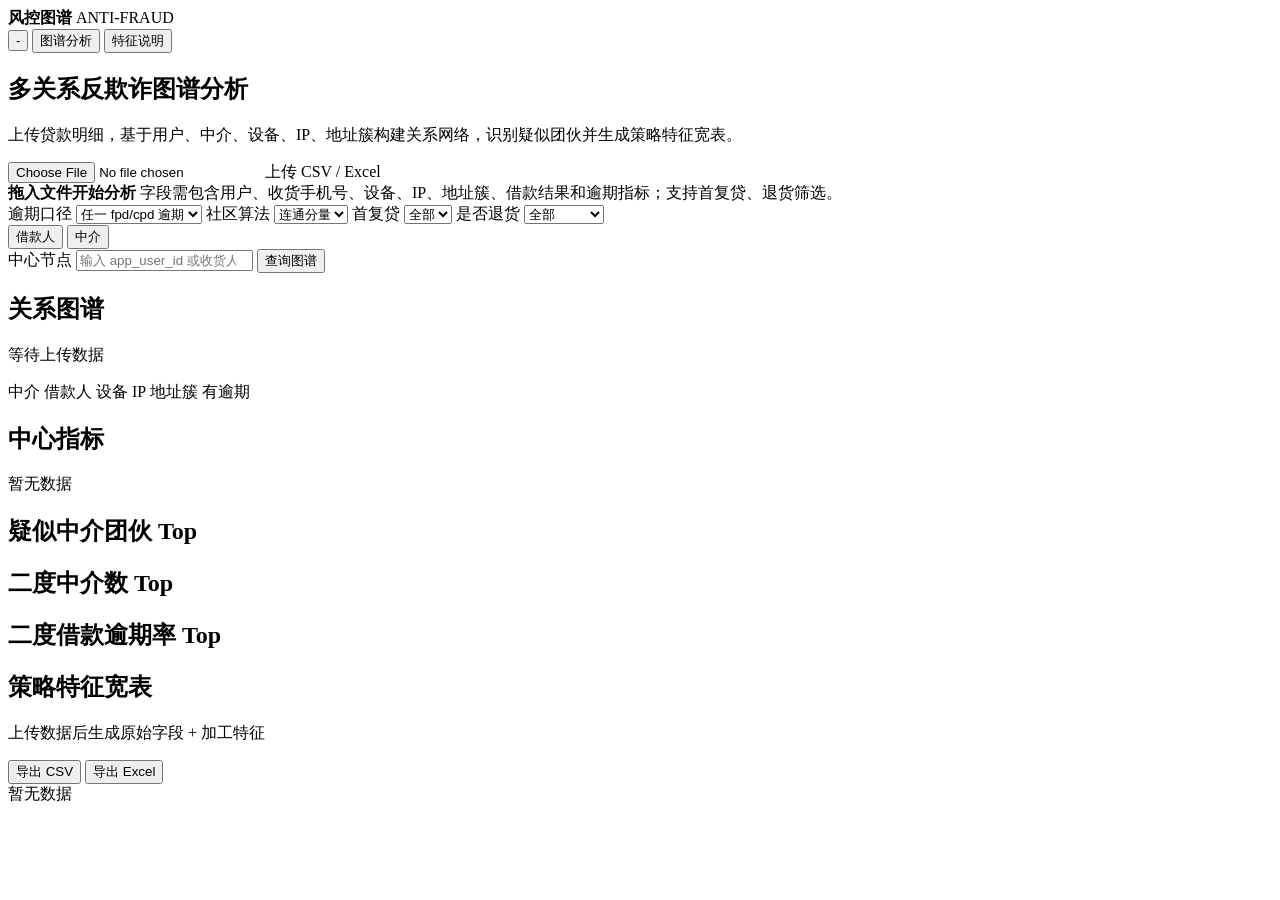
==== static/index.html @ c533c09c "Initial commit" ====
<!doctype html>
<html lang="zh-CN">
  <head>
    <meta charset="utf-8" />
    <meta name="viewport" content="width=device-width, initial-scale=1" />
    <title>二度关系风险图谱</title>
    <link rel="stylesheet" href="/styles.css" />
  </head>
  <body>
    <main class="app-shell">
      <aside class="side-nav" aria-label="页面导航">
        <div class="side-brand">
          <strong>风控图谱</strong>
          <span>ANTI-FRAUD</span>
        </div>
        <button id="navToggle" class="nav-collapse" type="button" aria-label="隐藏导航">-</button>
        <button class="nav-button active" type="button" data-view="graphView">图谱分析</button>
        <button class="nav-button" type="button" data-view="featureGuide">特征说明</button>
      </aside>
      <button id="navExpand" class="nav-expand" type="button" aria-label="显示导航" hidden>+</button>

      <section id="graphView" class="workspace view active">
        <header class="topbar">
          <div>
            <h1>多关系反欺诈图谱分析</h1>
            <p>上传贷款明细，基于用户、中介、设备、IP、地址簇构建关系网络，识别疑似团伙并生成策略特征宽表。</p>
          </div>
          <label class="upload-button">
            <input id="fileInput" type="file" accept=".csv,.xlsx,.xlsm,.xltx,.xltm" />
            上传 CSV / Excel
          </label>
        </header>

        <section id="dropZone" class="drop-zone">
          <div class="drop-copy">
            <strong>拖入文件开始分析</strong>
            <span>字段需包含用户、收货手机号、设备、IP、地址簇、借款结果和逾期指标；支持首复贷、退货筛选。</span>
          </div>
        </section>

        <section class="controls">
          <label>
            逾期口径
            <select id="overdueBasis">
              <option value="any">任一 fpd/cpd 逾期</option>
              <option value="fpd1">fpd1</option>
              <option value="fpd3">fpd3</option>
              <option value="fpd7">fpd7</option>
              <option value="fpd10">fpd10</option>
              <option value="fpd30">fpd30</option>
              <option value="cpd1">cpd1</option>
              <option value="cpd7">cpd7</option>
              <option value="cpd10">cpd10</option>
              <option value="cpd30">cpd30</option>
              <option value="spd10">spd10</option>
              <option value="spd30">spd30</option>
              <option value="tpd10">tpd10</option>
              <option value="tpd30">tpd30</option>
            </select>
          </label>
          <label>
            社区算法
            <select id="communityMethod">
              <option value="connected_components">连通分量</option>
              <option value="louvain">Louvain</option>
              <option value="leiden">Leiden</option>
            </select>
          </label>
          <label>
            首复贷
            <select id="reloanFilter">
              <option value="all">全部</option>
            </select>
          </label>
          <label>
            是否退货
            <select id="returnFilter">
              <option value="all">全部</option>
              <option value="0">未退货 / 0</option>
              <option value="1">已退货 / 1</option>
            </select>
          </label>
          <div class="segment" role="group" aria-label="中心节点类型">
            <button id="borrowerMode" class="active" type="button">借款人</button>
            <button id="agentMode" type="button">中介</button>
          </div>
          <label class="search-label">
            中心节点
            <input id="centerInput" type="search" placeholder="输入 app_user_id 或收货人手机号后回车" autocomplete="off" />
          </label>
          <button id="queryButton" class="primary" type="button">查询图谱</button>
        </section>

        <section id="analysisProgress" class="analysis-progress" aria-live="polite" hidden>
          <div class="progress-copy">
            <strong id="progressTitle">准备分析</strong>
            <span id="progressText">等待任务开始</span>
          </div>
          <div class="progress-track" role="progressbar" aria-valuemin="0" aria-valuemax="100" aria-valuenow="0">
            <span id="progressBar"></span>
          </div>
        </section>

        <section id="summaryCards" class="summary-grid"></section>

        <section class="graph-layout">
          <div class="graph-panel">
            <div class="panel-head">
              <div>
                <h2>关系图谱</h2>
                <p id="graphSubtitle">等待上传数据</p>
              </div>
              <div class="legend">
                <span><i class="agent-dot"></i>中介</span>
                <span><i class="borrower-dot"></i>借款人</span>
                <span><i class="device-dot"></i>设备</span>
                <span><i class="ip-dot"></i>IP</span>
                <span><i class="address-dot"></i>地址簇</span>
                <span><i class="overdue-dot"></i>有逾期</span>
              </div>
            </div>
            <div id="graphCanvas" class="graph-canvas"></div>
          </div>

          <aside class="metric-panel">
            <h2>中心指标</h2>
            <div id="centerMetrics" class="metric-list empty">暂无数据</div>
            <div id="searchResults" class="search-results"></div>
          </aside>
        </section>

        <section class="tables">
          <article>
            <h2>疑似中介团伙 Top</h2>
            <div id="communityTable" class="table"></div>
          </article>
          <article>
            <h2>二度中介数 Top</h2>
            <div id="agentTable" class="table"></div>
          </article>
          <article>
            <h2>二度借款逾期率 Top</h2>
            <div id="borrowerTable" class="table"></div>
          </article>
        </section>

        <section class="feature-section">
          <div class="feature-head">
            <div>
              <h2>策略特征宽表</h2>
              <p id="featureSubtitle">上传数据后生成原始字段 + 加工特征</p>
            </div>
            <div class="feature-actions">
              <button id="exportCsvButton" class="secondary" type="button">导出 CSV</button>
              <button id="exportExcelButton" class="secondary" type="button">导出 Excel</button>
            </div>
          </div>
          <div id="featureTable" class="feature-table empty">暂无数据</div>
        </section>
      </section>

      <section id="featureGuide" class="workspace view guide-view" hidden>
        <header class="topbar">
          <div>
            <h1>特征说明</h1>
            <p>策略特征宽表中新加工字段的计算口径。</p>
          </div>
        </header>

        <section class="guide-section">
          <h2>通用口径</h2>
          <p>以下说明以宽表当前行为准：U 为当前行 app_user_id，A 为当前行 consigneeMobileId，C 为 addr_cluster_id，D 为 device_id，P 为 ip。</p>
          <ul>
            <li>申请笔数类字段统计筛选后的全量申请行。</li>
            <li>贷款笔数和坏账率类字段只统计 final_result=30 的通过样本。</li>
            <li>坏账率 = 通过样本中逾期笔数 / 通过样本总笔数。</li>
            <li>关联人数、关联设备数、关联 IP 数、关联地址簇数均为去重计数。</li>
            <li>页面上的逾期口径、首复贷、是否退货筛选会影响所有加工结果。</li>
          </ul>
        </section>

        <section class="guide-grid">
          <article class="guide-card">
            <h2>中介维度</h2>
            <dl>
              <dt>收货人手机号关联人数</dt><dd>A 关联过的去重 app_user_id 数。</dd>
              <dt>收货人手机号关联设备数</dt><dd>A 关联过的去重 device_id 数。</dd>
              <dt>收货人手机号关联ip数</dt><dd>A 关联过的去重 ip 数。</dd>
              <dt>收货人手机号关联地址簇数</dt><dd>A 关联过的去重 addr_cluster_id 数。</dd>
              <dt>收货人手机号坏账率</dt><dd>A 关联记录中 final_result=30 且逾期的笔数 / A 关联记录中 final_result=30 的笔数。</dd>
            </dl>
          </article>

          <article class="guide-card">
            <h2>地址簇维度</h2>
            <dl>
              <dt>地址簇大小_地址数</dt><dd>C 下去重 receiverAddr / consigneeAddr 数。</dd>
              <dt>地址簇关联人数</dt><dd>C 下去重 app_user_id 数。</dd>
              <dt>地址簇关联收货人手机号数</dt><dd>C 下去重 consigneeMobileId 数。</dd>
              <dt>地址簇关联设备数</dt><dd>C 下去重 device_id 数。</dd>
              <dt>地址簇关联ip数</dt><dd>C 下去重 ip 数。</dd>
              <dt>地址簇申请笔数</dt><dd>C 对应的全量申请行数。</dd>
              <dt>地址簇坏账率</dt><dd>C 对应记录中 final_result=30 且逾期的笔数 / C 对应记录中 final_result=30 的笔数。</dd>
            </dl>
          </article>

          <article class="guide-card">
            <h2>设备维度</h2>
            <dl>
              <dt>设备关联人数</dt><dd>D 下去重 app_user_id 数。</dd>
              <dt>设备关联地址簇数</dt><dd>D 下去重 addr_cluster_id 数。</dd>
              <dt>设备关联收货手机号数</dt><dd>D 下去重 consigneeMobileId 数。</dd>
              <dt>设备申请笔数</dt><dd>D 对应的全量申请行数。</dd>
              <dt>设备坏账率</dt><dd>D 对应记录中 final_result=30 且逾期的笔数 / D 对应记录中 final_result=30 的笔数。</dd>
            </dl>
          </article>

          <article class="guide-card">
            <h2>IP 维度</h2>
            <dl>
              <dt>IP关联人数</dt><dd>P 下去重 app_user_id 数。</dd>
              <dt>IP关联设备数</dt><dd>P 下去重 device_id 数。</dd>
              <dt>IP申请笔数</dt><dd>P 对应的全量申请行数。</dd>
              <dt>IP坏账率</dt><dd>P 对应记录中 final_result=30 且逾期的笔数 / P 对应记录中 final_result=30 的笔数。</dd>
            </dl>
          </article>

          <article class="guide-card">
            <h2>借款人自身</h2>
            <dl>
              <dt>借款人一度中介数</dt><dd>U 直接关联过的去重 consigneeMobileId 数。</dd>
              <dt>借款人贷款笔数</dt><dd>U 对应记录中 final_result=30 的笔数。</dd>
              <dt>借款人坏账率</dt><dd>U 对应记录中 final_result=30 且逾期的笔数 / U 对应记录中 final_result=30 的笔数。</dd>
            </dl>
          </article>

          <article class="guide-card">
            <h2>二度关系</h2>
            <dl>
              <dt>二度借款人数</dt><dd>U 的一度中介关联过的其他 app_user_id 去重数，去掉 U 自己。</dd>
              <dt>二度中介数</dt><dd>A 的一度借款人关联过的其他 consigneeMobileId 去重数，去掉 A 自己。</dd>
              <dt>二度设备数</dt><dd>U 的二度借款人集合下所有记录中的去重 device_id 数。</dd>
              <dt>二度ip数</dt><dd>U 的二度借款人集合下所有记录中的去重 ip 数。</dd>
              <dt>二度地址簇数</dt><dd>U 的二度借款人集合下所有记录中的去重 addr_cluster_id 数。</dd>
              <dt>二度申请人数</dt><dd>U 的二度借款人集合中有申请记录的去重 app_user_id 数。</dd>
              <dt>二度申请笔数</dt><dd>U 的二度借款人集合对应的全量申请行数。</dd>
              <dt>二度贷款笔数</dt><dd>U 的二度借款人集合对应记录中 final_result=30 的笔数。</dd>
              <dt>二度坏账率</dt><dd>U 的二度借款人集合对应记录中 final_result=30 且逾期的笔数 / final_result=30 的笔数。</dd>
            </dl>
          </article>

          <article class="guide-card">
            <h2>共享用户中介投影</h2>
            <p>两个中介共享同一个 app_user_id 时连边，边权就是这两个中介共享的去重借款人数。</p>
            <dl>
              <dt>节点度数(共享用户)</dt><dd>A 直接连接的其他中介数量。</dd>
              <dt>加权度数(共享用户)</dt><dd>A 连到的每一条边权相加，边权 = A 与对应中介共同关联的去重 app_user_id 数。</dd>
              <dt>PageRank分数(共享用户)</dt><dd>A 在共享用户中介投影图上的 PageRank。</dd>
              <dt>中介中心性(共享用户)</dt><dd>A 在共享用户中介投影图上的介数中心性，衡量它是否位于其他中介之间的最短路径上。</dd>
              <dt>连通子图大小(共享用户)</dt><dd>A 所在连通分量中的中介数量。</dd>
              <dt>社区id(共享用户)</dt><dd>A 所在共享用户连通分量 ID。</dd>
            </dl>
          </article>

          <article class="guide-card">
            <h2>连通分量关系图</h2>
            <p>两个中介通过共享用户、设备、IP、地址簇计算关系；首复贷选择不同，连边阈值不同。</p>
            <dl>
              <dt>仅首贷或复贷</dt><dd>共享Device >= 1，或共享User >= 1，或共享IP >= 2 且 IP人数 <= 20，或共享Addr >= 1。</dd>
              <dt>全部数据</dt><dd>共享Device >= 1，或共享User >= 2，或共享IP >= 2 且 IP人数 <= 50，或共享Addr >= 1。</dd>
              <dt>节点度数(连通分量关系)</dt><dd>A 在过滤后关系图上直接连接的其他中介数量。</dd>
              <dt>加权度数(连通分量关系)</dt><dd>A 连到的每一条边权相加，边权 = 共享User*1.0 + 共享Device*1.2 + 共享IP*0.8 + 共享Addr*1.0。</dd>
              <dt>PageRank分数(连通分量关系)</dt><dd>A 在过滤后关系图上的 PageRank。</dd>
              <dt>中介中心性(连通分量关系)</dt><dd>A 在过滤后关系图上的介数中心性。</dd>
              <dt>连通子图大小/社区id(连通分量关系)</dt><dd>A 所在过滤后中介连通分量的规模和 ID。</dd>
            </dl>
          </article>

          <article class="guide-card">
            <h2>单类关系中介投影</h2>
            <dl>
              <dt>节点度数(共享设备)</dt><dd>A 在共享设备图上直接连接的其他中介数量。</dd>
              <dt>加权度数(共享设备)</dt><dd>A 连到的每一条边权相加，边权 = A 与对应中介共同关联借款人使用过的去重 device_id 数。</dd>
              <dt>节点度数(共享IP)</dt><dd>A 在共享 IP 图上直接连接的其他中介数量。</dd>
              <dt>加权度数(共享IP)</dt><dd>A 连到的每一条边权相加，边权 = A 与对应中介共同关联借款人使用过的去重 ip 数。</dd>
              <dt>节点度数(共享地址簇)</dt><dd>A 在共享地址簇图上直接连接的其他中介数量。</dd>
              <dt>加权度数(共享地址簇)</dt><dd>A 连到的每一条边权相加，边权 = A 与对应中介共同关联借款人出现过的去重 addr_cluster_id 数。</dd>
            </dl>
          </article>

          <article class="guide-card">
            <h2>多关系中介投影</h2>
            <p>多关系边权 = 1.0 * 共享用户数 + 1.2 * 共享设备数 + 0.8 * 共享 IP 数 + 1.0 * 共享地址簇数。</p>
            <dl>
              <dt>节点度数(多关系)</dt><dd>A 在多关系图上直接连接的其他中介数量。</dd>
              <dt>加权度数(多关系)</dt><dd>A 连到的每一条边权相加，边权 = 1.0 * 共享用户数 + 1.2 * 共享设备数 + 0.8 * 共享 IP 数 + 1.0 * 共享地址簇数。</dd>
              <dt>PageRank分数(多关系)</dt><dd>A 在多关系图上的 PageRank。</dd>
              <dt>中介中心性(多关系)</dt><dd>A 在多关系图上的介数中心性。</dd>
              <dt>连通子图大小(多关系)</dt><dd>A 所在多关系连通分量中的中介数量。</dd>
              <dt>社区id(多关系)</dt><dd>A 所在多关系连通分量 ID。</dd>
            </dl>
          </article>

          <article class="guide-card">
            <h2>边权与 PageRank</h2>
            <dl>
              <dt>Agent 多关系边权</dt><dd>1.0 * 共享用户数 + 1.2 * 共享设备数 + 0.8 * 共享 IP 数 + 1.0 * 共享地址簇数。</dd>
              <dt>User 同构图边权</dt><dd>1.0 * 共享中介数 + 1.2 * 共享设备数 + 0.8 * 共享 IP 数 + 1.0 * 共享地址簇数。</dd>
              <dt>PageRank 公式</dt><dd>PR(v) = (1-d)/N + d*Dangling/N + d*Σ PR(u)*w(u,v)/Σw(u,x)，d=0.85，迭代 40 轮。</dd>
              <dt>符号说明</dt><dd>N 为节点数，w 为边权，Dangling 为无出边节点 PageRank 之和。</dd>
            </dl>
          </article>

          <article class="guide-card">
            <h2>社区特征</h2>
            <p>连通分量时社区为过滤后关系图中的中介连通分量；Louvain / Leiden 时通用社区字段仍为用户同构图社区，宽表会额外生成未过滤 Agent-Agent 多关系图社区字段。</p>
            <dl>
              <dt>社区id</dt><dd>当前行命中的社区 ID。</dd>
              <dt>社区规模</dt><dd>连通分量口径下为社区中介数；Louvain / Leiden 下为用户社区借款人数。</dd>
              <dt>社区借款人数</dt><dd>社区覆盖的去重 app_user_id 数。</dd>
              <dt>社区贷款笔数</dt><dd>社区覆盖记录中 final_result=30 的笔数。</dd>
              <dt>社区坏账率</dt><dd>社区覆盖记录中 final_result=30 且逾期的笔数 / final_result=30 的笔数。</dd>
              <dt>社区设备密度</dt><dd>社区内部节点两两共享设备形成的边数 / 理论最大边数。</dd>
              <dt>社区ip密度</dt><dd>社区内部节点两两共享 IP 形成的边数 / 理论最大边数。</dd>
              <dt>社区地址密度</dt><dd>社区内部节点两两共享地址簇形成的边数 / 理论最大边数。</dd>
              <dt>社区共享借款人数</dt><dd>连通分量口径下，社区内被至少两个中介共享的借款人数；Louvain / Leiden 用户社区口径下当前为 0。</dd>
              <dt>社区风险分</dt><dd>由坏账率、网络密度、设备/IP/地址密度等组合得到的解释性排序分，不是模型概率。</dd>
              <dt>...(Agent)</dt><dd>选择 Louvain / Leiden 时，基于未过滤 Agent-Agent 多关系图同步生成的中介社区字段。</dd>
              <dt>Agent 风险分</dt><dd>min(100, round(坏账率*55 + 网络密度*20 + min(共享借款人占比,1)*15 + min(中介数/10,1)*10, 2))。</dd>
              <dt>User 风险分</dt><dd>min(100, round(坏账率*55 + 用户网络密度*15 + 设备密度*10 + IP密度*10 + 地址密度*10, 2))。</dd>
            </dl>
          </article>
        </section>
      </section>
    </main>

    <script src="/app.js"></script>
  </body>
</html>
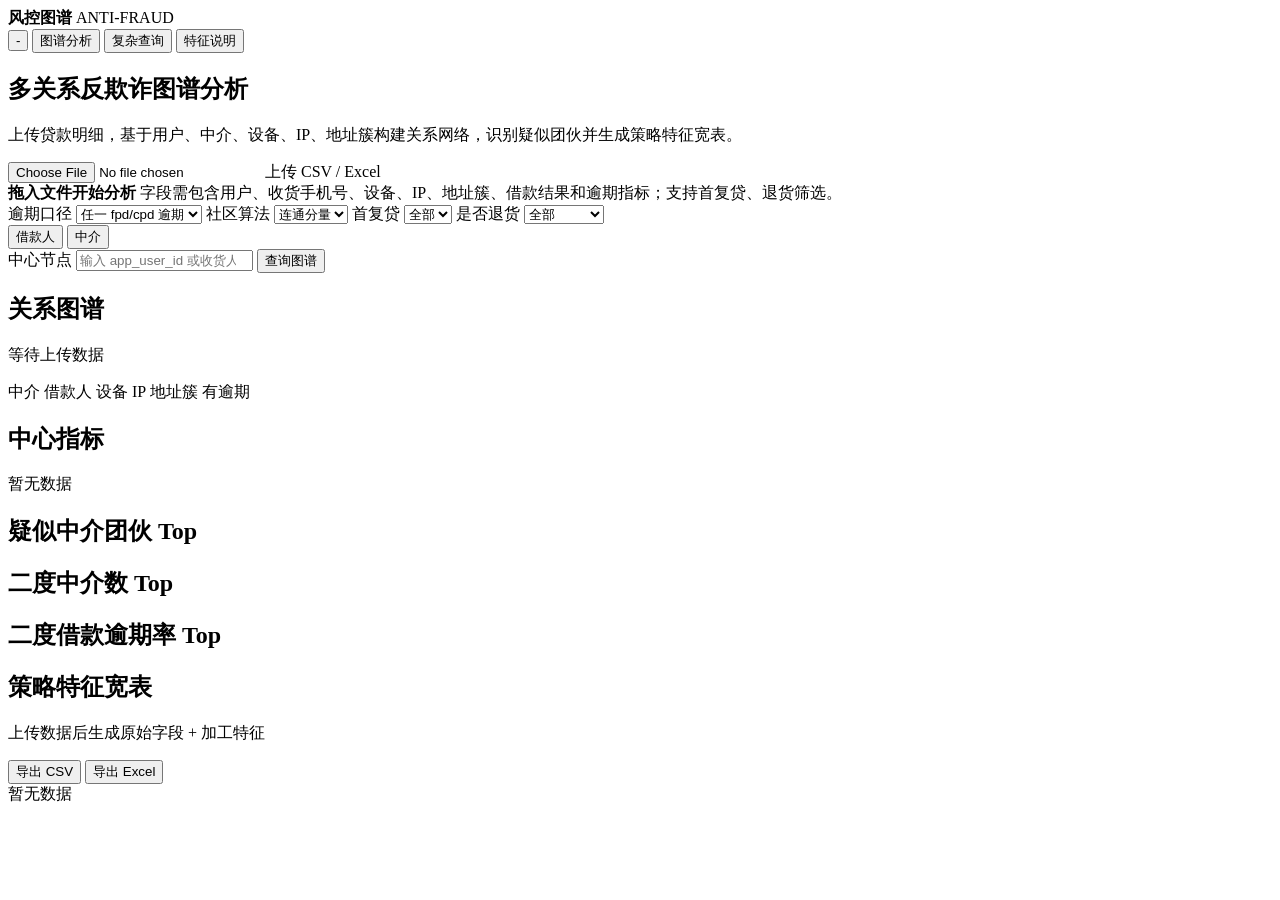
==== commit c7e0afe1: "修复图特征加工逻辑、新增复杂查询、性能优化" ====
--- a/static/index.html
+++ b/static/index.html
@@ -15,6 +15,7 @@
         </div>
         <button id="navToggle" class="nav-collapse" type="button" aria-label="隐藏导航">-</button>
         <button class="nav-button active" type="button" data-view="graphView">图谱分析</button>
+        <button class="nav-button" type="button" data-view="complexQuery">复杂查询</button>
         <button class="nav-button" type="button" data-view="featureGuide">特征说明</button>
       </aside>
       <button id="navExpand" class="nav-expand" type="button" aria-label="显示导航" hidden>+</button>
@@ -174,6 +175,7 @@
             <li>申请笔数类字段统计筛选后的全量申请行。</li>
             <li>贷款笔数和坏账率类字段只统计 final_result=30 的通过样本。</li>
             <li>坏账率 = 通过样本中逾期笔数 / 通过样本总笔数。</li>
+            <li>所有坏账率类字段的逾期判断都跟随页面“逾期口径”下拉框，例如选择 fpd1 就按 fpd1 判断逾期，选择 cpd7 就按 cpd7 判断逾期。</li>
             <li>关联人数、关联设备数、关联 IP 数、关联地址簇数均为去重计数。</li>
             <li>页面上的逾期口径、首复贷、是否退货筛选会影响所有加工结果。</li>
           </ul>
@@ -256,7 +258,7 @@
               <dt>节点度数(共享用户)</dt><dd>A 直接连接的其他中介数量。</dd>
               <dt>加权度数(共享用户)</dt><dd>A 连到的每一条边权相加，边权 = A 与对应中介共同关联的去重 app_user_id 数。</dd>
               <dt>PageRank分数(共享用户)</dt><dd>A 在共享用户中介投影图上的 PageRank。</dd>
-              <dt>中介中心性(共享用户)</dt><dd>A 在共享用户中介投影图上的介数中心性，衡量它是否位于其他中介之间的最短路径上。</dd>
+              <dt>中介中心性(共享用户)</dt><dd>A 在共享用户中介投影图上的介数中心性：BC(A)=Σσ(s,t|A)/σ(s,t)，再除以 (n-1)*(n-2) 归一化；衡量 A 是否位于其他中介之间的最短路径上。</dd>
               <dt>连通子图大小(共享用户)</dt><dd>A 所在连通分量中的中介数量。</dd>
               <dt>社区id(共享用户)</dt><dd>A 所在共享用户连通分量 ID。</dd>
             </dl>
@@ -264,7 +266,7 @@
 
           <article class="guide-card">
             <h2>连通分量关系图</h2>
-            <p>两个中介通过共享用户、设备、IP、地址簇计算关系；首复贷选择不同，连边阈值不同。</p>
+            <p>两个中介通过共享用户、设备、IP、地址簇计算关系；设备/IP/地址簇比较两个中介各自名下直接申请记录的属性集合交集，不要求必须共享借款人。</p>
             <dl>
               <dt>仅首贷或复贷</dt><dd>共享Device >= 1，或共享User >= 1，或共享IP >= 2 且 IP人数 <= 20，或共享Addr >= 1。</dd>
               <dt>全部数据</dt><dd>共享Device >= 1，或共享User >= 2，或共享IP >= 2 且 IP人数 <= 50，或共享Addr >= 1。</dd>
@@ -280,17 +282,17 @@
             <h2>单类关系中介投影</h2>
             <dl>
               <dt>节点度数(共享设备)</dt><dd>A 在共享设备图上直接连接的其他中介数量。</dd>
-              <dt>加权度数(共享设备)</dt><dd>A 连到的每一条边权相加，边权 = A 与对应中介共同关联借款人使用过的去重 device_id 数。</dd>
+              <dt>加权度数(共享设备)</dt><dd>A 连到的每一条边权相加，边权 = A 与对应中介各自名下直接申请记录的去重 device_id 集合交集数量。</dd>
               <dt>节点度数(共享IP)</dt><dd>A 在共享 IP 图上直接连接的其他中介数量。</dd>
-              <dt>加权度数(共享IP)</dt><dd>A 连到的每一条边权相加，边权 = A 与对应中介共同关联借款人使用过的去重 ip 数。</dd>
+              <dt>加权度数(共享IP)</dt><dd>A 连到的每一条边权相加，边权 = A 与对应中介各自名下直接申请记录的去重 ip 集合交集数量。</dd>
               <dt>节点度数(共享地址簇)</dt><dd>A 在共享地址簇图上直接连接的其他中介数量。</dd>
-              <dt>加权度数(共享地址簇)</dt><dd>A 连到的每一条边权相加，边权 = A 与对应中介共同关联借款人出现过的去重 addr_cluster_id 数。</dd>
+              <dt>加权度数(共享地址簇)</dt><dd>A 连到的每一条边权相加，边权 = A 与对应中介各自名下直接申请记录的去重 addr_cluster_id 集合交集数量。</dd>
             </dl>
           </article>
 
           <article class="guide-card">
             <h2>多关系中介投影</h2>
-            <p>多关系边权 = 1.0 * 共享用户数 + 1.2 * 共享设备数 + 0.8 * 共享 IP 数 + 1.0 * 共享地址簇数。</p>
+            <p>多关系边权 = 1.0 * 共享用户数 + 1.2 * 共享设备数 + 0.8 * 共享 IP 数 + 1.0 * 共享地址簇数；设备/IP/地址簇使用中介名下直接申请记录口径。</p>
             <dl>
               <dt>节点度数(多关系)</dt><dd>A 在多关系图上直接连接的其他中介数量。</dd>
               <dt>加权度数(多关系)</dt><dd>A 连到的每一条边权相加，边权 = 1.0 * 共享用户数 + 1.2 * 共享设备数 + 0.8 * 共享 IP 数 + 1.0 * 共享地址簇数。</dd>
@@ -304,7 +306,7 @@
           <article class="guide-card">
             <h2>边权与 PageRank</h2>
             <dl>
-              <dt>Agent 多关系边权</dt><dd>1.0 * 共享用户数 + 1.2 * 共享设备数 + 0.8 * 共享 IP 数 + 1.0 * 共享地址簇数。</dd>
+              <dt>Agent 多关系边权</dt><dd>1.0 * 共享用户数 + 1.2 * 共享设备数 + 0.8 * 共享 IP 数 + 1.0 * 共享地址簇数；共享设备/IP/地址簇来自两个中介各自名下直接申请记录的属性集合交集。</dd>
               <dt>User 同构图边权</dt><dd>1.0 * 共享中介数 + 1.2 * 共享设备数 + 0.8 * 共享 IP 数 + 1.0 * 共享地址簇数。</dd>
               <dt>PageRank 公式</dt><dd>PR(v) = (1-d)/N + d*Dangling/N + d*Σ PR(u)*w(u,v)/Σw(u,x)，d=0.85，迭代 40 轮。</dd>
               <dt>符号说明</dt><dd>N 为节点数，w 为边权，Dangling 为无出边节点 PageRank 之和。</dd>
@@ -313,23 +315,110 @@
 
           <article class="guide-card">
             <h2>社区特征</h2>
-            <p>连通分量时社区为过滤后关系图中的中介连通分量；Louvain / Leiden 时通用社区字段仍为用户同构图社区，宽表会额外生成未过滤 Agent-Agent 多关系图社区字段。</p>
-            <dl>
-              <dt>社区id</dt><dd>当前行命中的社区 ID。</dd>
-              <dt>社区规模</dt><dd>连通分量口径下为社区中介数；Louvain / Leiden 下为用户社区借款人数。</dd>
-              <dt>社区借款人数</dt><dd>社区覆盖的去重 app_user_id 数。</dd>
-              <dt>社区贷款笔数</dt><dd>社区覆盖记录中 final_result=30 的笔数。</dd>
+            <p>连通分量时社区字段带 (Agent) 后缀，表示过滤后中介关系图社区；Louvain / Leiden 时社区字段带 (User) 后缀，表示用户同构图社区，并额外生成未过滤 Agent-Agent 多关系图社区字段。</p>
+            <dl>
+              <dt>...(Agent)</dt><dd>中介社区字段。连通分量默认输出这组字段；选择 Louvain / Leiden 时，也会额外输出基于未过滤 Agent-Agent 多关系图的这组字段。</dd>
+              <dt>...(User)</dt><dd>用户社区字段。选择 Louvain / Leiden 时输出，来自用户同构图社区。</dd>
+              <dt>社区规模</dt><dd>(Agent) 为社区中介数；(User) 为用户社区借款人数。</dd>
               <dt>社区坏账率</dt><dd>社区覆盖记录中 final_result=30 且逾期的笔数 / final_result=30 的笔数。</dd>
-              <dt>社区设备密度</dt><dd>社区内部节点两两共享设备形成的边数 / 理论最大边数。</dd>
-              <dt>社区ip密度</dt><dd>社区内部节点两两共享 IP 形成的边数 / 理论最大边数。</dd>
-              <dt>社区地址密度</dt><dd>社区内部节点两两共享地址簇形成的边数 / 理论最大边数。</dd>
-              <dt>社区共享借款人数</dt><dd>连通分量口径下，社区内被至少两个中介共享的借款人数；Louvain / Leiden 用户社区口径下当前为 0。</dd>
+              <dt>社区设备/ip/地址密度</dt><dd>社区内部节点两两共享对应属性形成的边数 / 理论最大边数。</dd>
+              <dt>社区共享借款人数</dt><dd>(Agent) 为社区内被至少两个中介共享的借款人数；(User) 当前为 0。</dd>
               <dt>社区风险分</dt><dd>由坏账率、网络密度、设备/IP/地址密度等组合得到的解释性排序分，不是模型概率。</dd>
-              <dt>...(Agent)</dt><dd>选择 Louvain / Leiden 时，基于未过滤 Agent-Agent 多关系图同步生成的中介社区字段。</dd>
               <dt>Agent 风险分</dt><dd>min(100, round(坏账率*55 + 网络密度*20 + min(共享借款人占比,1)*15 + min(中介数/10,1)*10, 2))。</dd>
               <dt>User 风险分</dt><dd>min(100, round(坏账率*55 + 用户网络密度*15 + 设备密度*10 + IP密度*10 + 地址密度*10, 2))。</dd>
             </dl>
           </article>
+        </section>
+      </section>
+
+      <section id="complexQuery" class="workspace view query-view" hidden>
+        <header class="topbar">
+          <div>
+            <h1>复杂查询</h1>
+            <p>按多个用户、中介、设备、IP、地址簇批量命中上传明细，辅助校验实体覆盖和原始行。</p>
+          </div>
+        </header>
+
+        <section class="query-panel">
+          <div class="query-filters">
+            <label>
+              首复贷
+              <select id="queryReloanFilter">
+                <option value="all">全部</option>
+              </select>
+            </label>
+            <label>
+              是否退货
+              <select id="queryReturnFilter">
+                <option value="all">全部</option>
+              </select>
+            </label>
+            <label>
+              借款结果
+              <select id="queryFinalResultFilter">
+                <option value="all">全部</option>
+              </select>
+            </label>
+          </div>
+
+          <div class="query-inputs">
+            <label>
+              用户 app_user_id
+              <textarea id="queryBorrowerValues" rows="3" placeholder="多个值用 | 分隔"></textarea>
+            </label>
+            <label>
+              收货手机号 consigneeMobileId
+              <textarea id="queryAgentValues" rows="3" placeholder="多个值用 | 分隔"></textarea>
+            </label>
+            <label>
+              设备 device_id
+              <textarea id="queryDeviceValues" rows="3" placeholder="多个值用 | 分隔"></textarea>
+            </label>
+            <label>
+              IP
+              <textarea id="queryIpValues" rows="3" placeholder="多个值用 | 分隔"></textarea>
+            </label>
+            <label>
+              地址簇 addr_cluster_id
+              <textarea id="queryAddrValues" rows="3" placeholder="多个值用 | 分隔"></textarea>
+            </label>
+          </div>
+
+          <div class="query-actions">
+            <button id="runComplexQuery" class="primary" type="button">查询</button>
+            <button id="clearComplexQuery" class="secondary" type="button">清空查询</button>
+          </div>
+        </section>
+
+        <section id="querySummary" class="summary-grid query-summary"></section>
+
+        <section class="query-section">
+          <div class="feature-head">
+            <div>
+              <h2>输入命中情况</h2>
+              <p id="queryHitSubtitle">输入多个值后查询，页面会展示命中值数量和未命中值。</p>
+            </div>
+          </div>
+          <div id="queryHitDetails" class="query-hit-details empty">暂无查询</div>
+        </section>
+
+        <section class="query-section">
+          <div class="feature-head">
+            <div>
+              <h2>命中明细表</h2>
+              <p id="queryTableSubtitle">展示上传文件原始列对应的命中行。</p>
+            </div>
+            <label class="page-size-label">
+              每页
+              <select id="queryPageSize">
+                <option value="20">20</option>
+                <option value="50">50</option>
+                <option value="100">100</option>
+              </select>
+            </label>
+          </div>
+          <div id="queryResultTable" class="feature-table empty">暂无查询</div>
+          <div id="queryPagination" class="pagination"></div>
         </section>
       </section>
     </main>
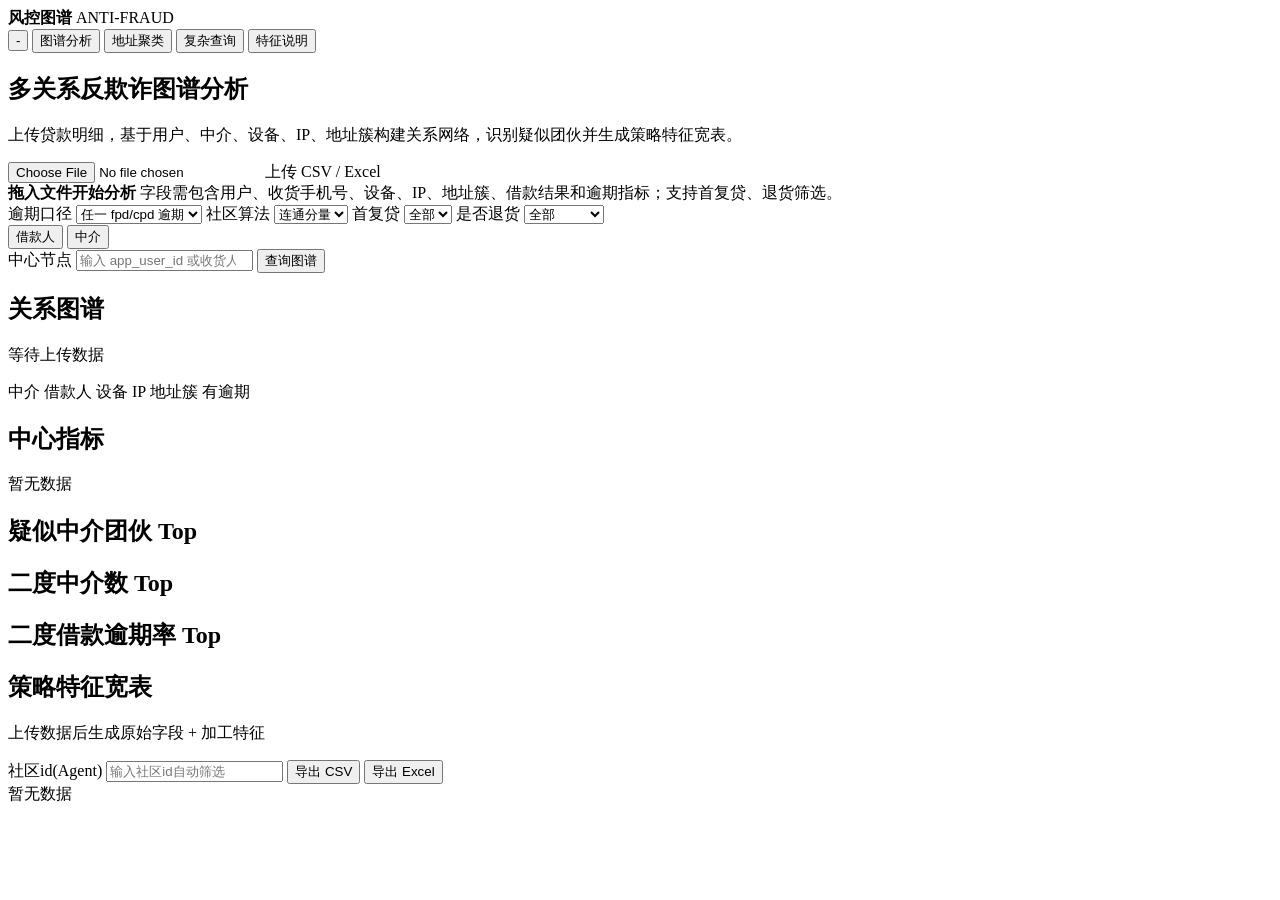
==== commit d1b7380d: "新增地址聚类模块;可跳转分页;社区检索功能" ====
--- a/static/index.html
+++ b/static/index.html
@@ -15,6 +15,7 @@
         </div>
         <button id="navToggle" class="nav-collapse" type="button" aria-label="隐藏导航">-</button>
         <button class="nav-button active" type="button" data-view="graphView">图谱分析</button>
+        <button class="nav-button" type="button" data-view="addressCluster">地址聚类</button>
         <button class="nav-button" type="button" data-view="complexQuery">复杂查询</button>
         <button class="nav-button" type="button" data-view="featureGuide">特征说明</button>
       </aside>
@@ -152,11 +153,177 @@
               <p id="featureSubtitle">上传数据后生成原始字段 + 加工特征</p>
             </div>
             <div class="feature-actions">
+              <label class="feature-filter-label">
+                社区id(Agent)
+                <input id="featureCommunityFilter" type="search" placeholder="输入社区id自动筛选" autocomplete="off" />
+              </label>
               <button id="exportCsvButton" class="secondary" type="button">导出 CSV</button>
               <button id="exportExcelButton" class="secondary" type="button">导出 Excel</button>
             </div>
           </div>
           <div id="featureTable" class="feature-table empty">暂无数据</div>
+          <div id="featurePagination" class="pagination"></div>
+        </section>
+      </section>
+
+      <section id="addressCluster" class="workspace view cluster-view" hidden>
+        <header class="topbar">
+          <div>
+            <h1>地址聚类</h1>
+            <p>上传地址明细执行全量 DBSCAN 或增量 FAISS 聚类，生成 receiverAddr 与 addr_cluster_id。</p>
+          </div>
+        </header>
+
+        <div class="cluster-tabs segment" role="group" aria-label="地址聚类模式">
+          <button id="fullClusterTab" class="active" type="button" data-cluster-mode="full">全量聚类</button>
+          <button id="incrementalClusterTab" type="button" data-cluster-mode="incremental">增量聚类</button>
+        </div>
+
+        <section id="fullClusterPane" class="cluster-layout">
+          <article class="cluster-panel">
+            <div class="feature-head">
+              <div>
+                <h2>全量聚类</h2>
+                <p>对上传文件中的 consigneeAddr / receiverAddr 全量编码后运行 DBSCAN。</p>
+              </div>
+            </div>
+            <label class="upload-button cluster-file">
+              <input id="fullClusterFile" type="file" accept=".csv,.xlsx,.xlsm,.xltx,.xltm" />
+              选择全量数据
+            </label>
+            <div id="fullClusterFileStatus" class="file-status">未选择文件</div>
+            <div class="cluster-params">
+              <label>
+                模型
+                <select id="clusterModel">
+                  <option value="paraphrase-multilingual-MiniLM-L12-v2">paraphrase-multilingual-MiniLM-L12-v2</option>
+                </select>
+              </label>
+              <label>
+                eps
+                <input id="clusterEps" type="number" min="0" step="0.01" value="0.68" />
+              </label>
+              <label>
+                min_samples
+                <input id="clusterMinSamples" type="number" min="1" step="1" value="1" />
+              </label>
+              <label>
+                metric
+                <select id="clusterMetric">
+                  <option value="euclidean">euclidean</option>
+                  <option value="cosine">cosine</option>
+                </select>
+              </label>
+              <label class="check-label">
+                <input id="clusterNormalize" type="checkbox" checked />
+                向量归一化
+              </label>
+            </div>
+            <button id="runFullCluster" class="primary" type="button">运行全量聚类</button>
+          </article>
+        </section>
+
+        <section id="incrementalClusterPane" class="cluster-layout" hidden>
+          <article class="cluster-panel">
+            <div class="feature-head">
+              <div>
+                <h2>增量聚类</h2>
+                <p>导入工程文件和增量数据，按序匹配历史地址向量并更新索引。</p>
+              </div>
+            </div>
+            <div class="cluster-file-grid">
+              <label class="upload-button cluster-file">
+                <input id="baseClusterFile" type="file" accept=".json" />
+                选择工程文件
+              </label>
+              <div id="baseClusterFileStatus" class="file-status">未选择工程文件</div>
+              <label class="upload-button cluster-file">
+                <input id="incrementalClusterFile" type="file" accept=".csv,.xlsx,.xlsm,.xltx,.xltm" />
+                选择增量数据
+              </label>
+              <div id="incrementalClusterFileStatus" class="file-status">未选择增量数据</div>
+            </div>
+            <div class="cluster-params">
+              <label>
+                index 类型
+                <select id="clusterIndexType">
+                  <option value="FlatL2">FlatL2</option>
+                  <option value="HNSW">HNSW</option>
+                  <option value="IVF">IVF</option>
+                </select>
+              </label>
+              <label>
+                threshold
+                <input id="clusterThreshold" type="number" min="0" step="0.01" value="0.68" />
+              </label>
+              <label class="index-param index-param-hnsw">
+                HNSW M
+                <input id="clusterHnswM" type="number" min="1" step="1" value="32" />
+              </label>
+              <label class="index-param index-param-hnsw">
+                efSearch
+                <input id="clusterHnswEf" type="number" min="1" step="1" value="64" />
+              </label>
+              <label class="index-param index-param-ivf">
+                IVF nlist
+                <input id="clusterIvfNlist" type="number" min="1" step="1" value="64" />
+              </label>
+              <label class="index-param index-param-ivf">
+                nprobe
+                <input id="clusterIvfNprobe" type="number" min="1" step="1" value="8" />
+              </label>
+            </div>
+            <button id="runIncrementalCluster" class="primary" type="button">运行增量聚类</button>
+          </article>
+        </section>
+
+        <section id="clusterProgress" class="analysis-progress" aria-live="polite" hidden>
+          <div class="progress-copy">
+            <strong id="clusterProgressTitle">准备聚类</strong>
+            <span id="clusterProgressText">等待任务开始</span>
+          </div>
+          <div class="progress-track" role="progressbar" aria-valuemin="0" aria-valuemax="100" aria-valuenow="0">
+            <span id="clusterProgressBar"></span>
+          </div>
+        </section>
+
+        <section id="clusterSummary" class="summary-grid query-summary"></section>
+
+        <section class="cluster-results">
+          <article class="query-section">
+            <div class="feature-head">
+              <div>
+                <h2>聚类明细表</h2>
+                <p id="clusterDetailSubtitle">展示原始数据并拼接 receiverAddr、addr_cluster_id。</p>
+              </div>
+              <div class="feature-actions">
+                <label class="cluster-filter-label">
+                  筛选簇
+                  <input id="clusterDetailFilter" type="search" placeholder="输入 cluster_id，如 10" autocomplete="off" />
+                </label>
+                <button id="exportClusterDetailCsv" class="secondary" type="button">导出 CSV</button>
+                <button id="exportClusterDetailExcel" class="secondary" type="button">导出 Excel</button>
+              </div>
+            </div>
+            <div id="clusterDetailTable" class="feature-table empty">暂无聚类结果</div>
+            <div id="clusterDetailPagination" class="pagination"></div>
+          </article>
+
+          <article class="query-section">
+            <div class="feature-head">
+              <div>
+                <h2>聚类汇总表</h2>
+                <p id="clusterSummarySubtitle">每个地址簇的样例地址和聚类数量。</p>
+              </div>
+              <div class="feature-actions">
+                <button id="exportClusterSummaryCsv" class="secondary" type="button">导出 CSV</button>
+                <button id="exportClusterSummaryExcel" class="secondary" type="button">导出 Excel</button>
+                <button id="exportClusterEngineering" class="secondary" type="button">导出工程文件</button>
+              </div>
+            </div>
+            <div id="clusterSummaryTable" class="feature-table empty">暂无聚类结果</div>
+            <div id="clusterSummaryPagination" class="pagination"></div>
+          </article>
         </section>
       </section>
 
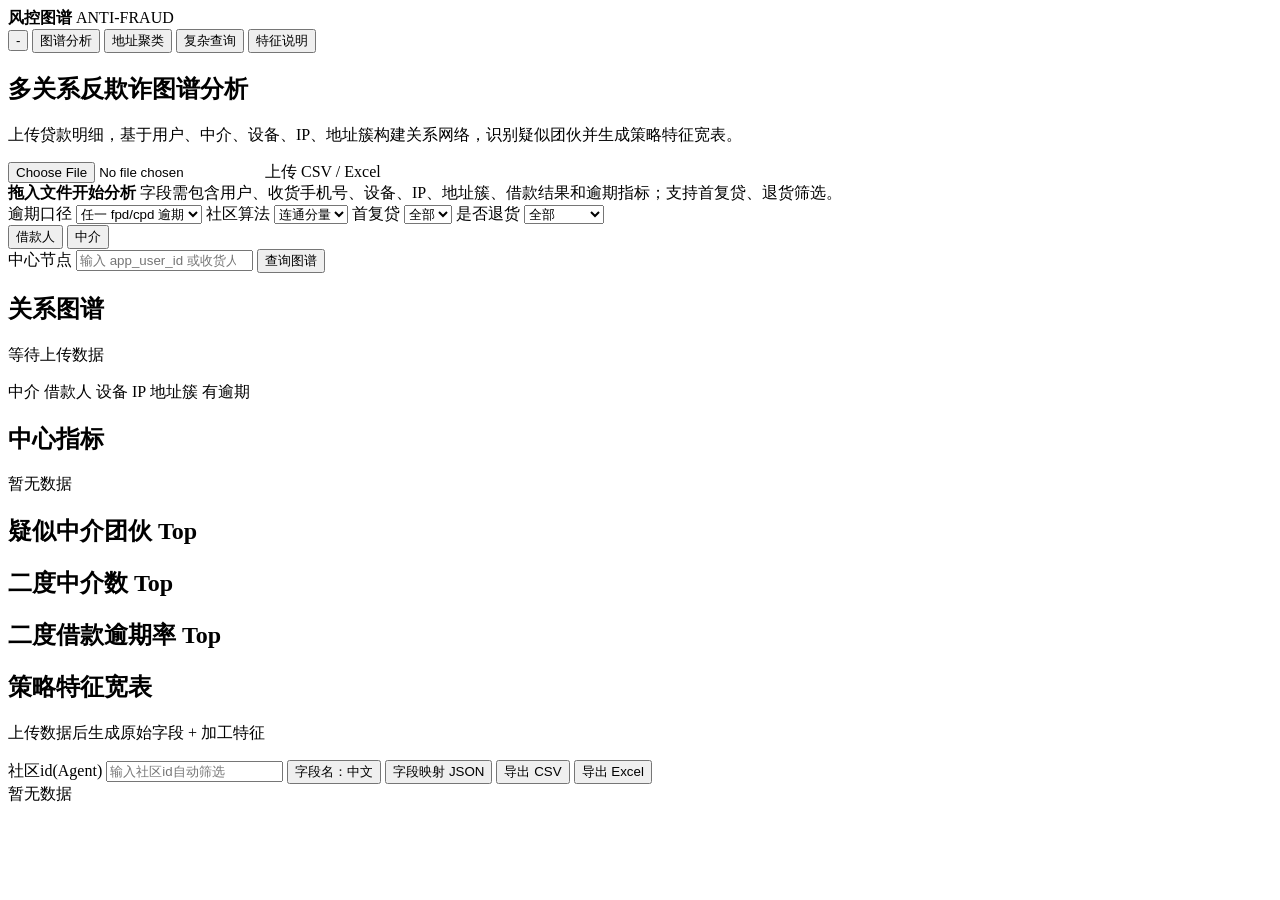
==== commit 0492c8d8: "概览新增社区质量评估;图特征字段映射" ====
--- a/static/index.html
+++ b/static/index.html
@@ -157,8 +157,13 @@
                 社区id(Agent)
                 <input id="featureCommunityFilter" type="search" placeholder="输入社区id自动筛选" autocomplete="off" />
               </label>
-              <button id="exportCsvButton" class="secondary" type="button">导出 CSV</button>
-              <button id="exportExcelButton" class="secondary" type="button">导出 Excel</button>
+              <button id="toggleFeatureColumnNames" class="field-name-toggle is-on" type="button" aria-pressed="true">
+                <span class="toggle-track" aria-hidden="true"><span class="toggle-thumb"></span></span>
+                <span class="toggle-text">字段名：中文</span>
+              </button>
+              <button id="downloadFeatureMapping" class="secondary feature-action-button" type="button">字段映射 JSON</button>
+              <button id="exportCsvButton" class="secondary feature-action-button" type="button">导出 CSV</button>
+              <button id="exportExcelButton" class="secondary feature-action-button" type="button">导出 Excel</button>
             </div>
           </div>
           <div id="featureTable" class="feature-table empty">暂无数据</div>
